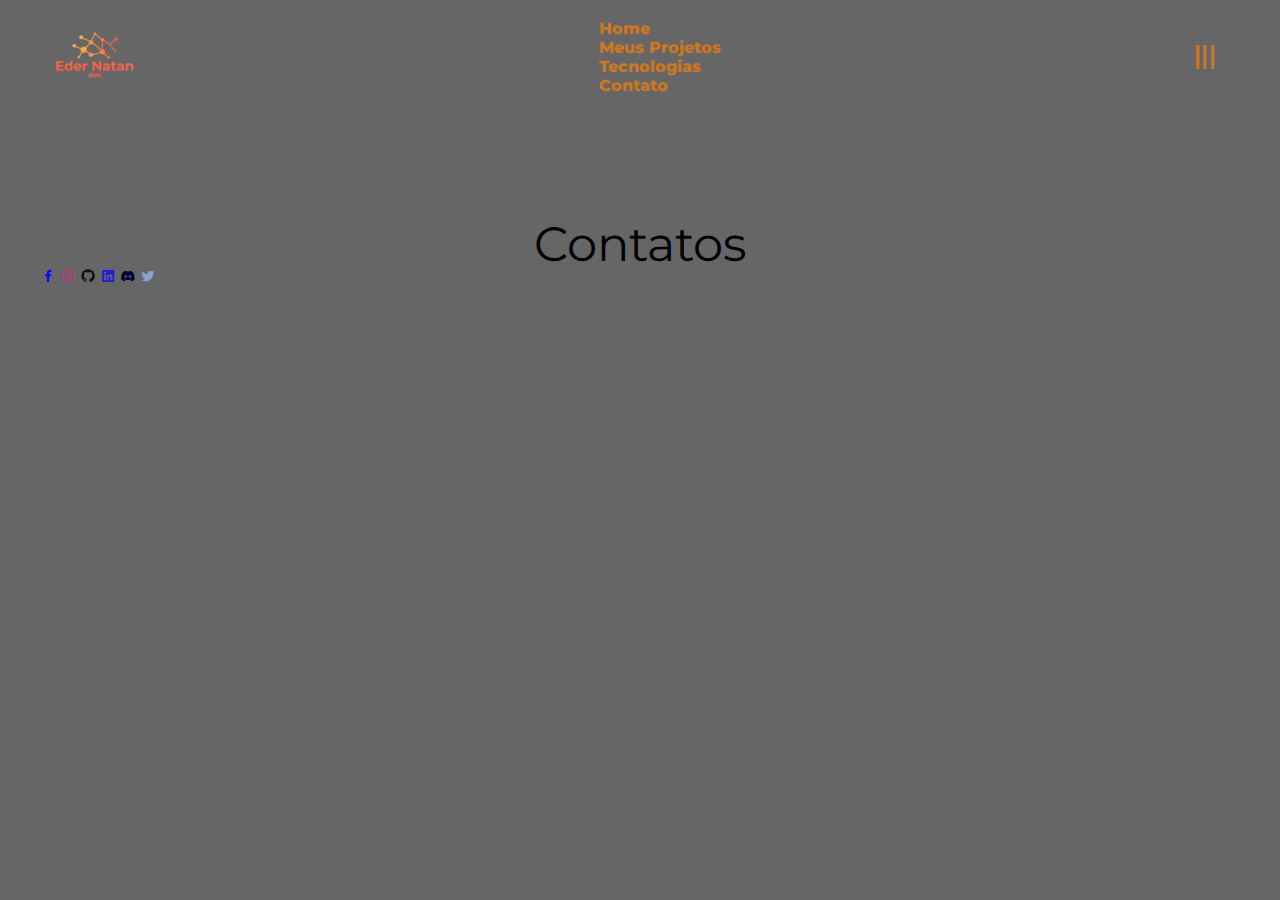
==== pageContato.html @ 6f07f163 "cc" ====
<!DOCTYPE html>
<html lang="en">
<head>
    <meta charset="UTF-8">
    <meta http-equiv="X-UA-Compatible" content="IE=edge">
    <meta name="viewport" content="width=device-width, initial-scale=1.0">
    <title>Ede Natan Dev</title>
    <link rel="short cut icon" href="img/bxl-visual-studio.svg" type="image/x-icon">
    <!--------ICON------>
    <link href='https://unpkg.com/boxicons@2.1.4/css/boxicons.min.css' rel='stylesheet'>

    <!--------ESTILO CSS------>
    <link rel="stylesheet" href="css/styles.css">

</head>
<body>
    <header class="l-header" id="header">
        <div class="navbar container flex">
            <div class="brand">
                <a href=""><img src="img/logo.png" width="90" height="90" alt="Eder Natan Dev"></a>
            </div>
            <div class="nav" id="nav">
                <ul class="nav__menu">
                    <li class="nav__item"><a href="index.html" class="nav__link active-link">Home</a></li>
                    <li class="nav__item"><a href="pageProjetos.html" class="nav__link active-link">Meus Projetos</a></li>
                    <li class="nav__item"><a href="pageTecnologias.html" class="nav__link active-link">Tecnologias</a></li>
                    <li class="nav__item"><a href="pageContato.html" class="nav__link active-link">Contato</a></li>
                </ul>
            </div>


            <div class="nav__toggle" id="nav-toggle">
                <i class='bx bx-menu bx-rotate-90 bx-spin' style='color:#cc7722'  ></i>
            </div>
        </div>
    </header>
    <section>

    </section>


    <!-----------------CONTEUDO DA PAGINA -------------->
    <main>

    <!---------------------IMAGEM E TEXT --------------->
        <!----<section class="hero__contato">
            <div class="container__contato">
                <div class="row__contato">
                    <h1> Outros meios de Contato </h1>
                </div>
            </div>
        </div>
        </section>
--->



        






<section class="contato section" id="services">
    <div class="contato__content">
        <div class="row">
            <div class="section__title">
                <h1>
                    Contatos 
                </h1>
            </div>
        </div>
        <div class="contatos__content__descripion grip container">
            <div class="box">
                <div class="inner">
                   <a href="#"><i class='bx bxl-facebook' style='color:#000aff' ></i></a>
                   <a href=""><i class='bx bxl-instagram' style='color:#c13584' ></i></a>
                   <a href="#"><i class='bx bxl-github' style='color:#100e0e'  ></i></a>
                   <a href="#"><i class='bx bxl-linkedin-square' style='color:#2020d2'  ></i></a>
                   <a href="#"><i class='bx bxl-discord-alt' style='color:#000035'  ></i></a>
                   <a href="#"><i class='bx bxl-twitter' style='color:#85a0d6'  ></i></a>
                </div>
            </div>
        </div>
    </div>
</section>

  




    </main>



    <script src="js/index.js"></script>
</body>
</html>
---- css/styles.css ----
@import url('https://fonts.googleapis.com/css2?family=Great+Vibes&family=Montserrat:wght@300;400;700;800&display=swap');

:root{
    --header-height: 6.25rem;

    --main-color:#666666 ;
    --color-laranja:#cc7722 ; 


    
/*------------Font and typoghapy---------*/
--font--cursive:'Great Vibes', cursive ;
--body-font:'Montserrat', sans-serif ;
--big-font-size: 3rem;
--h1-font-size: 2.25rem;
--h2-font-size: 1.5rem;
--h3-font-size: 1.25rem;
--normal-font-size: 1rem;
--small-font-size: 0.813rem;

/*--------------------- FONT WEIGHT-------------------------- */
--font-light:300;
--font-medium:400;
--font-semi-bold:700;
--font-bold:800;

/* ------------------MARGINS---------------------------------*/ 
    --mb-05: 0.5rem;
    --mb-1: 1rem;
    --mb-1-5: 1.5rem;
    --mb-2: 2rem;
    --mb-2-5: 2.5rem;
    --mb-3: 3rem;

/*---------------------- Z INDEXS ----------------------*/ 
--Z-fixed: 100;
--z-tooltip: 10;
--z_negative: -1;
}
/* base */
*, ::after,::before{
    margin: 0;
    padding: 0;
    box-sizing: border-box;
    text-decoration: none;

} 

body{
    background-color: #666666;
    font-size: var(--normal-font-size);
    font-family: var(--body-font);
    overflow-x: hidden;

}
ul{
    list-style: none;
}
a{
    text-decoration: none;
}
.container{
    max-width: 1200px;
    margin: 0 auto;
}
.row{
    display: flex;
    flex-wrap: wrap;
}
.section{
    padding: calc(var(--header-height) + 20px) 0;
}
.grid{
    display: grid;
    gap: 20px;
}
.flex{
    display: flex;
    align-items: center;
    justify-content: center;
}
.section__title{
    margin: 0 auto;
    text-align: center;
}
.section__title h1{
    font-family: var(--font-cursive);
    font-size: var(--big-font-size);
    font-weight: var(--font-medium);
    line-height: var(--big-font-size);
    color: var(--first-color);
}
.section__title span{
    font-weight: var(--font-light);
    font-size: var(--h2-font-size);
    line-height: var(--h2-font-size);
    color: var(--black-color);
}
/* BUTTON */
.btn{
    width: 240px;
    display: flex;
    align-items: center;
    justify-content: center;
    text-align: center;
    background-color: var(--first-color);
    color: var(--white-color);
    border: 1px solid var(--first-color);
    border-radius: 50px;
    font-size: var(--normal-font-size);
    font-weight: var(--font-semi-bold);
    text-transform: uppercase;
    line-height: var(--normal-font-size);
    padding: 10px 20px;
    outline: none;
    cursor: pointer;
    transition: all 400ms ease;
}
.btn:hover{
    background-color: transparent;
    color: var(--first-color);
}
.btn__outline{
    width: 280px;
    background-color: transparent;
    color: var(--first-color);
    padding: 5px 10px 5px 0;
    transition: all 400ms ease-in-out;
    position: relative;
}
.btn__outline::before{
    content: "";
    position: absolute;
    top: 0;
    left: 0;
    width: 18%;
    height: 100%;
    background-color: var(--first-color);
    border: 1px solid var(--first-color);
    border-radius: 50px;
    transition:  all 400ms ease-in-out;
}
.btn__outline i{
    margin-right: var(--mb-1-5);
    font-size: var(--h2-font-size);
    color: var(--white-color);
    z-index: var(--z-tooltip);
}
.btn__outline:hover::before{
    width: 100%;
    z-index: var(--z_negative);
}
.btn__outline:hover{
    color: var(--white-color);
    z-index: var(--z-tooltip);
}

/* NAV */
.l-header{
    width: 100%;
    height: var(--header-height);
    background-color: #666666;
   /*  position: fixed; */
  /*   top: 0; */
  /*   left: 0; 
     z-index: 999999; */
    transition: all 400ms ease;
}
.navbar{
    justify-content: space-between;
    padding: 10px;
}
.nav__toggle{
    font-size: var(--h1-font-size);
    padding: 5px 5px 0;
    border: 2px solid transparent;
    cursor: pointer;
    z-index: var(--Z-fixed);
}
.nav__toggle:hover{
    color: var(--first-color);
    border: 2px solid var(--first-color);
}




/* MEDIA QUERY NAVBAR*/
@media(max-width: 960px){
    .nav{ 
        position: absolute;
        top:0;
        right: 0;
        width: 0;
        height: 100vh;
        background-color: rgb(107, 107, 108);
        font-size: var(--h2-font-size);
        text-align: center;
        text-transform: capitalize;
        padding-top: var(--header-height);
        transition: all 400ms ease-in-out;
        text-align: center;
        text-transform: capitalize;
        padding-top: var(--header-height);
    }
    .flex{
        display: flex;
        align-items: center;
        justify-content: cneter;
    }
    .section__title{
        margin: 0 auto ;
        text-align: center;
    }

    .section__title h1{
        font-family: var(--font--cursive);
        font-size: var(--big-font-size);
        font-weight: var(--font-medium);
        line-height: var(--big-font-size);
        color:var(--color-laranja)

    }
    .section__title span{
        font-weight: var(--font-light);
    font-size: var(--h2-font-size);
    line-height: var(--h2-font-size);
    color: var(--black-color);
    }





    /* BUTTON */
    .btn{
        width: 240;
        display: flex;
        align-items: center;
        justify-content: center;
        text-align: center;
        background-color: #666666;
        color: #fff;
        border: 1px solid #666666;
        border-radius: 50px;
        -webkit-border-radius: 50px;
        -moz-border-radius: 50px;
        -ms-border-radius: 50px;
        -o-border-radius: 50px;
        font-size: var(--normal-font-size);
        font-weight: var(--font-semi-bold);
        
        line-height: var(--normal-font-size);
        padding: 10px 20px;
        outline: none;
        text-transform: uppercase;
        line-height: var(--normal-font-size);
        padding: 10px 20px;
        outline: none;
        cursor: pointer;
        transition: all 400ms ease;
        -webkit-transition: all 400ms ease;
        -moz-transition: all 400ms ease;
        -ms-transition: all 400ms ease;
        -o-transition: all 400ms ease;
}
.btn:hover{
    background-color:transparent;
    color: var(--color-laranja);
}


.btn__outline{
  width: 280px;
  background-color: #666666;
  color: #cc7722;
  padding: 5px 10px 5px 0 ;
  transition:all 400ms ease-in-out ;
  -webkit-transition:all 400ms ease-in-out ;
  -moz-transition:all 400ms ease-in-out ;
  -ms-transition:all 400ms ease-in-out ;
  -o-transition:all 400ms ease-in-out ;

  position: relative;
  

}
.btn__outline::before{
    content: "";
    position: absolute;
    top: 0;
    left: 0;
    width: 18%;
    height: 100%;
    background-color: #666666;
    border: #666666;
    border-radius: 50px;
    -webkit-border-radius: 50px;
    -moz-border-radius: 50px;
    -ms-border-radius: 50px;
    -o-border-radius: 50px;
    transition: all 400ms ease-in-out;
    -webkit-transition: all 400ms ease-in-out;
    -moz-transition: all 400ms ease-in-out;
    -ms-transition: all 400ms ease-in-out;
    -o-transition: all 400ms ease-in-out;



}
.btn__outline i{
    margin-right: var(--mb-1-5);
    font-size: var(--h2-font-size);
    color: #fff;
    z-index: var(--z-tooltip);
}
.btn__outline:hover::before{
    width: 100%;
    z-index: var(--z_negative);


}
.btn__outline:hover{
    color:#fff;
    z-index: var(--z-tooltip);


}
    
    
.section__title{
    margin: 0 auto;
    text-align: center;


}





/* NAV */ 
    .nav__item{
        padding: 15px 0;
    

    }
    .show-menu{
        width:50%;
    }
}
.nav__link{
    font-weight: var(--font-bold);
    color: var(--color-laranja);
    position: relative;
    transition: all 400ms ease;
    -webkit-transition: all 400ms ease;
    -moz-transition: all 400ms ease;
    -ms-transition: all 400ms ease;
    -o-transition: all 400ms ease;
}


.nav__link::before{
    content: "";
    position: absolute;
    width: 0;
    height: 2px;
    left:0 ;
    bottom: 0;
    background-color: var(--color-laranja);
    transition: all 400ms ease-in-out;
    -webkit-transition: all 400ms ease-in-out;
    -moz-transition: all 400ms ease-in-out;
    -ms-transition: all 400ms ease-in-out;
    -o-transition: all 400ms ease-in-out;
}



.nav__link:hover::before{
    width: 100%;
}
.nav__link:hover, 
.nav__link.active-link{
    color: var()
}

/* HERO */

.hero{
    width: 100%;
    height: 100vh;
    background-color: darkgrey;
    border-radius: 0 0 0 0;
    -webkit-border-radius: 0 0 0 0;
    -moz-border-radius: 0 0 0 0;
    -ms-border-radius: 0 0 0 0;
    -o-border-radius: 0 0 0 0;
    padding: 2rem;
}
.hero .hero__img{
     display: none;
     
     
     
}
.hero .hero__content{
    width: 100%;
    height: 100vh;
    display: flex;
    flex-direction: column;
    align-items: center;
    justify-content: center;
}
.hero .hero__content h1{
    font-family: var(--font--cursive);
    font-size: var(--big-font-size);
    line-height: calc(var(--big-font-size));
    letter-spacing: 0.1em ;
    color:#666666;
    margin-bottom: var(--mb-1-5);
}


.hero .hero__content p{
    font-weight: var(--font-medium);
    text-align:justify;
    line-height: calc(var(--normal-font-size)+10px );
    padding: 0 3rem ;
    letter-spacing: 0.2rem;
    color:darkgreen;
    margin-bottom: var(--mb-1-5);


/* About*/

}

.about{
    width: 100%;
    background-repeat:no-repeat ;
    background-color: bottom left;
    z-index: var(--z_negative);
}

.about.detail{
    width: 100%;
    padding: 2rem;
    
}

.about__detail__content{
    border: 2px solid var(--main-color);
    border-radius: 30px;
    border: 2px solid black;
    -webkit-border-radius: 30px;
    -moz-border-radius: 30px;
    -ms-border-radius: 30px;
    -o-border-radius: 30px;
    padding: 1rem;
    left: 0;
}

.about__img img{
    width: 25%;
    border-radius: 50%;
    -webkit-border-radius: 50%;
    -moz-border-radius: 50%;
    -ms-border-radius: 50%;
    -o-border-radius: 50%;
    filter: drop-shadow(15px 16px 16px );
    -webkit-filter: drop-shadow(15px 16px 16px );
}

.about__descripion{
    position: relative;
    padding:2rem ;
    color: black;
    

}

.about__descripion::before{
    content: "";
    position: absolute;
    width: 100%;
    height: 110%;
    top: -10%;
    left: 0;
    border-radius: 50px;
    background-color:darkgray;
    -webkit-border-radius: 50px;
    -moz-border-radius: 50px;
    -ms-border-radius: 50px;
    -o-border-radius: 50px;
    box-shadow: 4px 8px 18px rgb(0, 0, 0, 0.25);
    z-index: var(--z_negative);
}

.about__descripion p {
    font-weight: var(--font-medium);
    line-height: calc(var(--normal-font-size) +12px );
    color:dark ;

}




/*-------------------------ABA DE CONTATOS------------------------------ */ 

.contatos{
    width: 100%;

    background-image: url(../img/homem-usando-tecnologia-inteligente-de-maquete-psd-de-tablet-digital.jpg);
    
}
























.hero__contato{
    width: 100%;
    height: 100vh;
    background-color: darkgrey;
    border-radius: 0 0 0 0;
    -webkit-border-radius: 0 0 0 0;
    -moz-border-radius: 0 0 0 0;
    -ms-border-radius: 0 0 0 0;
    -o-border-radius: 0 0 0 0;
    padding: 2rem;
}

.hero__contato .hero__content__contato{
    width: 100%;
    height: 100vh;
    display: flex;
    flex-direction: column;
    align-items: center;
    justify-content: center;
}
.hero__contato .hero__content h1{
    font-family: var(--font--cursive);
    font-size: var(--big-font-size);
    line-height: calc(var(--big-font-size));
    letter-spacing: 0.1em ;
    color:#666666;
    margin-bottom: var(--mb-1-5);
}
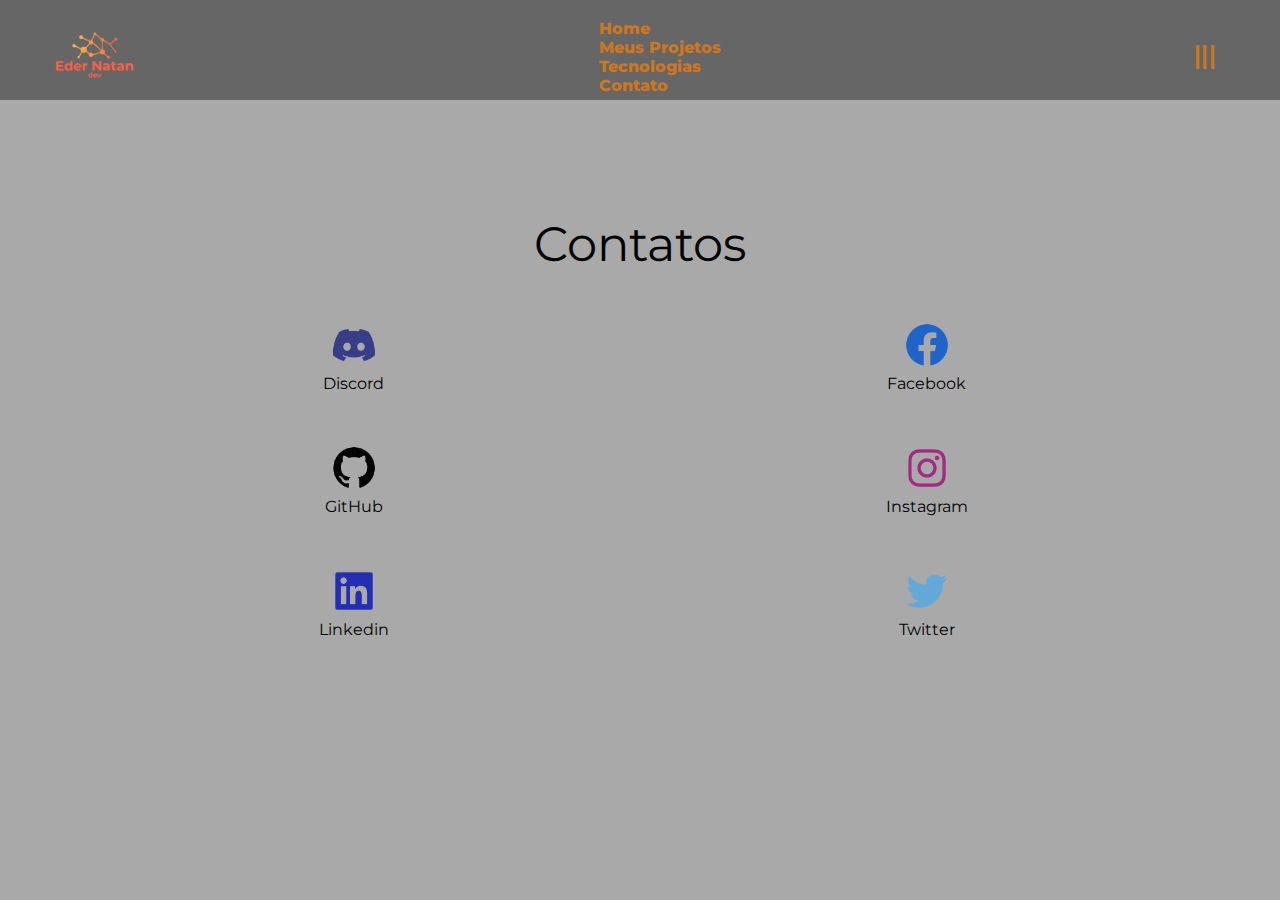
==== commit 53b8bf34: "contatos +- ok" ====
--- a/pageContato.html
+++ b/pageContato.html
@@ -62,8 +62,8 @@
 
 
 
-<section class="contato section" id="services">
-    <div class="contato__content">
+<section class="contatos section" id="contatos">
+    <div class="contatos__content">
         <div class="row">
             <div class="section__title">
                 <h1>
@@ -74,14 +74,80 @@
         <div class="contatos__content__descripion grip container">
             <div class="box">
                 <div class="inner">
-                   <a href="#"><i class='bx bxl-facebook' style='color:#000aff' ></i></a>
-                   <a href=""><i class='bx bxl-instagram' style='color:#c13584' ></i></a>
-                   <a href="#"><i class='bx bxl-github' style='color:#100e0e'  ></i></a>
-                   <a href="#"><i class='bx bxl-linkedin-square' style='color:#2020d2'  ></i></a>
-                   <a href="#"><i class='bx bxl-discord-alt' style='color:#000035'  ></i></a>
-                   <a href="#"><i class='bx bxl-twitter' style='color:#85a0d6'  ></i></a>
+                    <a href="">
+                        <img src="img/LogoContatos/discord-alt-logo-84.png" alt="">
+                    </a>
+                    <p>Discord</p>
+
                 </div>
             </div>
+
+
+
+            <div class="box">
+                <div class="inner">
+                    <a href="https://www.facebook.com/eder.natan.71">
+                        <img src="img/LogoContatos/facebook-circle-logo-84.png" alt="">
+                    </a>
+                    <p>Facebook</p>
+
+                </div>
+            </div>
+
+
+
+            <div class="box">
+                <div class="inner">
+                    <a href="https://github.com/edernatanzz?tab=repositories">
+                        <img src="img/LogoContatos/github-logo-84.png" alt="">
+                    </a>
+                    <p>GitHub</p>
+
+                </div>
+            </div>
+
+
+
+            <div class="box">
+                <div class="inner">
+                    <a href="https://www.instagram.com/edernattan/">
+                        <img src="img/LogoContatos/instagram-logo-84.png" alt="">
+                    </a>
+                    <p>Instagram</p>
+
+                </div>
+            </div>
+
+
+
+
+
+            <div class="box">
+                <div class="inner">
+                    <a href="https://www.linkedin.com/in/edernatandev/">
+                        <img src="img/LogoContatos/linkedin-square-logo-84.png" alt="">
+                    </a>
+                    <p>Linkedin</p>
+
+                </div>
+            </div>
+
+
+
+
+            <div class="box">
+                <div class="inner">
+                    <a href="">
+                        <img src="img/LogoContatos/twitter-logo-84.png" alt="">
+                        
+                    </a>
+                    <p>Twitter</p>
+
+                </div>
+            </div>
+
+
+
         </div>
     </div>
 </section>
--- a/css/styles.css
+++ b/css/styles.css
@@ -47,7 +47,7 @@
 } 
 
 body{
-    background-color: #666666;
+    background-color: darkgray;
     font-size: var(--normal-font-size);
     font-family: var(--body-font);
     overflow-x: hidden;
@@ -513,16 +513,83 @@
 .contatos{
     width: 100%;
 
-    background-image: url(../img/homem-usando-tecnologia-inteligente-de-maquete-psd-de-tablet-digital.jpg);
-    
-}
-
-
-
-
-
-
-
+    background-image: url();
+
+    background-repeat: no-repeat;
+    background-position:top left;
+    z-index: var(--z_negative);
+
+
+
+}
+.contatos__content__descripion{
+width: 100%;
+padding: 2rem;
+text-align: center;
+display: grid;
+grid-template-columns: repeat(2, 1fr);
+gap: 10px;
+
+
+
+}
+.contatos__content__descripion .box{
+    padding: 20px;
+
+}
+
+.contatos__content__descripion .box .inner img{
+    margin-bottom: mb1;
+    width: 50px;
+
+}
+
+.contatos__content__descripion .box inner{
+    font-size: var(--h3-font-size);
+    font-weight: var(--font-semi-bold);
+    text-transform: capitalize;
+    padding: 10px;
+    position: relative;
+
+}
+.contatos__content__descripion.box .inner::before,
+.contatos__content__descripion.box .inner::after{
+    content: "";
+    width: 0;
+    height: 0;
+    position: absolute;
+    transition: all 0.8s ease;
+    -webkit-transition: all 0.8s ease;
+    -moz-transition: all 0.8s ease;
+    -ms-transition: all 0.8s ease;
+    -o-transition: all 0.8s ease;
+}
+.contatos__content__descripion.box .inner::before{
+
+    bottom: 0;
+    left: 0;
+    border-bottom: 3px solid transparent;
+    border-left: 3px solid transparent;
+}
+.contatos__content__descripion.box .inner::after{
+    top: 0;
+    right: 0;
+    border-top: 3px solid transparent;
+    border-right: 3px solid transparent;
+
+
+
+}
+.contatos__content__descripion.box:hover .inner::before,
+.contatos__content__descripion.box:hover .inner::after{
+    border-color: black;
+    width: 100%;
+    height: 100%;
+
+
+
+
+}
 
 
 
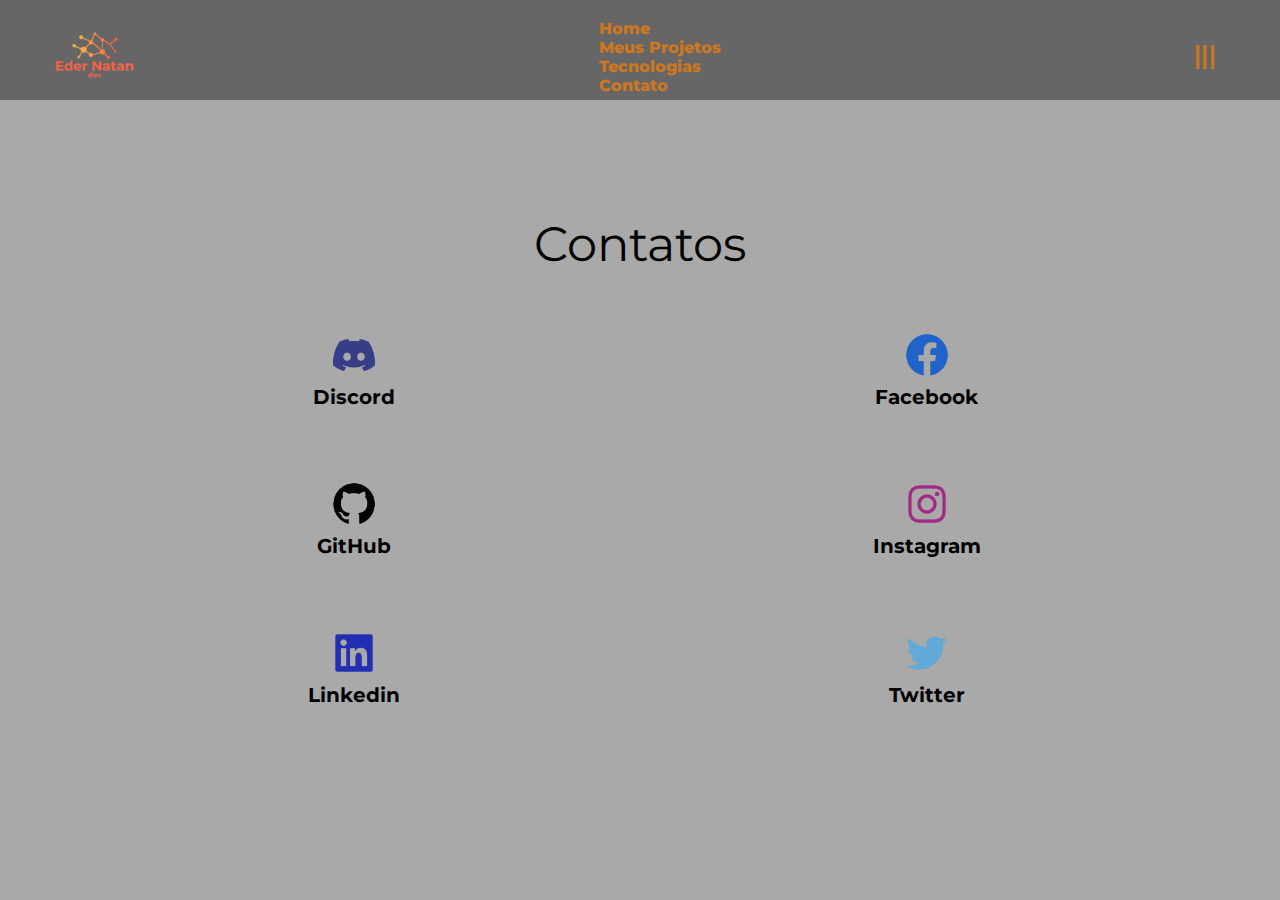
==== commit c52d21ef: "alsdk" ====
--- a/pageContato.html
+++ b/pageContato.html
@@ -71,6 +71,8 @@
                 </h1>
             </div>
         </div>
+        
+        
         <div class="contatos__content__descripion grip container">
             <div class="box">
                 <div class="inner">
--- a/css/styles.css
+++ b/css/styles.css
@@ -539,15 +539,16 @@
 }
 
 .contatos__content__descripion .box .inner img{
-    margin-bottom: mb1;
+    margin-bottom: var(--color-laranja);
     width: 50px;
 
 }
 
-.contatos__content__descripion .box inner{
+.contatos__content__descripion .box .inner{
     font-size: var(--h3-font-size);
     font-weight: var(--font-semi-bold);
     text-transform: capitalize;
+    color: black;
     padding: 10px;
     position: relative;
 
@@ -582,7 +583,7 @@
 }
 .contatos__content__descripion.box:hover .inner::before,
 .contatos__content__descripion.box:hover .inner::after{
-    border-color: black;
+    border-color: var(--color-laranja);
     width: 100%;
     height: 100%;
 
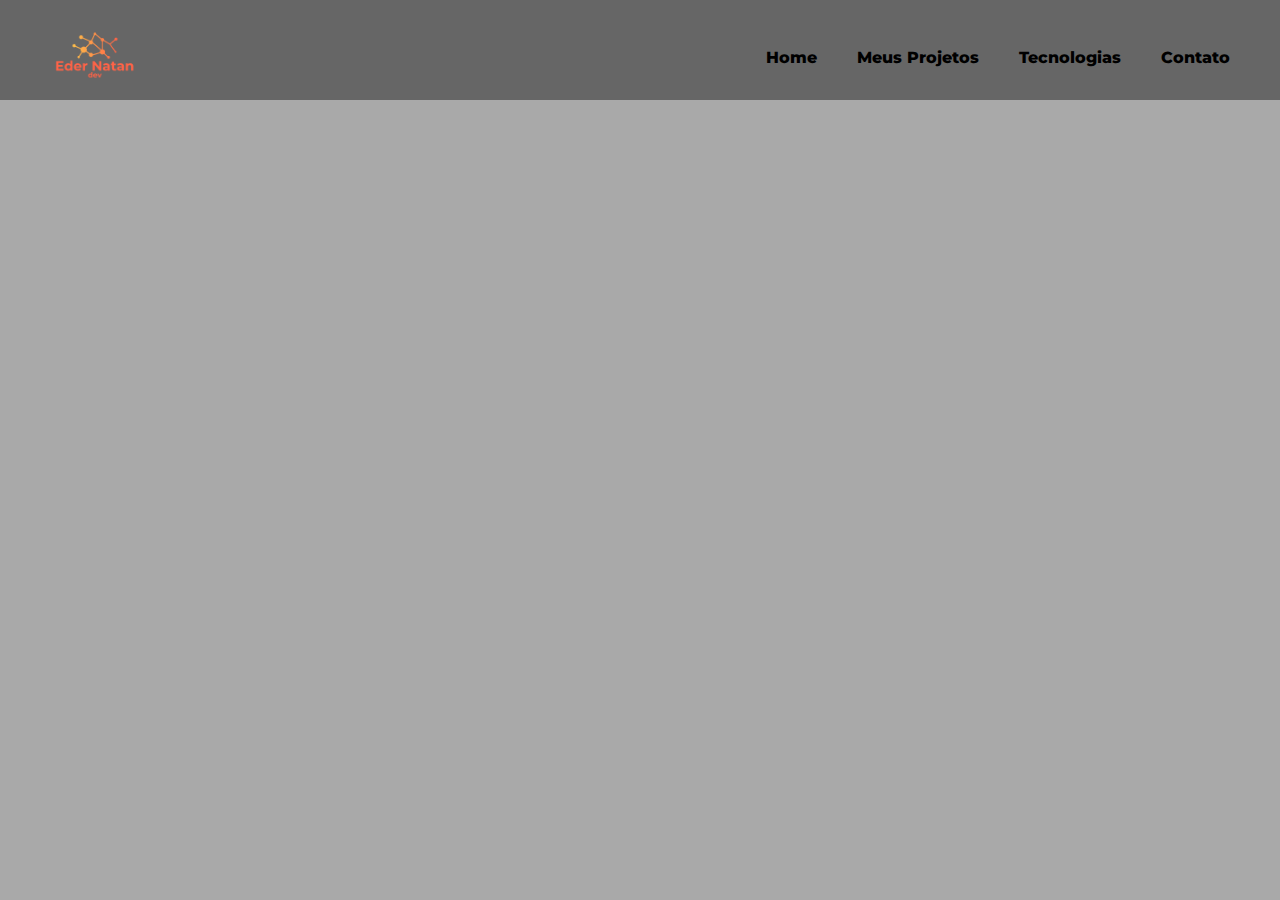
==== commit 063a4694: "media query" ====
--- a/pageContato.html
+++ b/pageContato.html
@@ -61,99 +61,6 @@
 
 
 
-
-<section class="contatos section" id="contatos">
-    <div class="contatos__content">
-        <div class="row">
-            <div class="section__title">
-                <h1>
-                    Contatos 
-                </h1>
-            </div>
-        </div>
-        
-        
-        <div class="contatos__content__descripion grip container">
-            <div class="box">
-                <div class="inner">
-                    <a href="">
-                        <img src="img/LogoContatos/discord-alt-logo-84.png" alt="">
-                    </a>
-                    <p>Discord</p>
-
-                </div>
-            </div>
-
-
-
-            <div class="box">
-                <div class="inner">
-                    <a href="https://www.facebook.com/eder.natan.71">
-                        <img src="img/LogoContatos/facebook-circle-logo-84.png" alt="">
-                    </a>
-                    <p>Facebook</p>
-
-                </div>
-            </div>
-
-
-
-            <div class="box">
-                <div class="inner">
-                    <a href="https://github.com/edernatanzz?tab=repositories">
-                        <img src="img/LogoContatos/github-logo-84.png" alt="">
-                    </a>
-                    <p>GitHub</p>
-
-                </div>
-            </div>
-
-
-
-            <div class="box">
-                <div class="inner">
-                    <a href="https://www.instagram.com/edernattan/">
-                        <img src="img/LogoContatos/instagram-logo-84.png" alt="">
-                    </a>
-                    <p>Instagram</p>
-
-                </div>
-            </div>
-
-
-
-
-
-            <div class="box">
-                <div class="inner">
-                    <a href="https://www.linkedin.com/in/edernatandev/">
-                        <img src="img/LogoContatos/linkedin-square-logo-84.png" alt="">
-                    </a>
-                    <p>Linkedin</p>
-
-                </div>
-            </div>
-
-
-
-
-            <div class="box">
-                <div class="inner">
-                    <a href="">
-                        <img src="img/LogoContatos/twitter-logo-84.png" alt="">
-                        
-                    </a>
-                    <p>Twitter</p>
-
-                </div>
-            </div>
-
-
-
-        </div>
-    </div>
-</section>
-
   
 
 
--- a/css/styles.css
+++ b/css/styles.css
@@ -160,11 +160,15 @@
     width: 100%;
     height: var(--header-height);
     background-color: #666666;
-   /*  position: fixed; */
-  /*   top: 0; */
-  /*   left: 0; 
-     z-index: 999999; */
+    position: fixed;
+    top: 0;
+    left: 0;
+    z-index: 999999;
     transition: all 400ms ease;
+    -webkit-transition: all 400ms ease;
+    -moz-transition: all 400ms ease;
+    -ms-transition: all 400ms ease;
+    -o-transition: all 400ms ease;
 }
 .navbar{
     justify-content: space-between;
@@ -186,6 +190,7 @@
 
 
 /* MEDIA QUERY NAVBAR*/
+
 @media(max-width: 960px){
     .nav{ 
         position: absolute;
@@ -206,7 +211,7 @@
     .flex{
         display: flex;
         align-items: center;
-        justify-content: cneter;
+        justify-content: space-between;
     }
     .section__title{
         margin: 0 auto ;
@@ -234,99 +239,68 @@
 
     /* BUTTON */
     .btn{
-        width: 240;
+        width: 240px;
         display: flex;
         align-items: center;
         justify-content: center;
         text-align: center;
-        background-color: #666666;
-        color: #fff;
-        border: 1px solid #666666;
+        background-color: var(--first-color);
+        color: var(--white-color);
+        border: 1px solid var(--first-color);
         border-radius: 50px;
-        -webkit-border-radius: 50px;
-        -moz-border-radius: 50px;
-        -ms-border-radius: 50px;
-        -o-border-radius: 50px;
         font-size: var(--normal-font-size);
         font-weight: var(--font-semi-bold);
-        
-        line-height: var(--normal-font-size);
-        padding: 10px 20px;
-        outline: none;
         text-transform: uppercase;
         line-height: var(--normal-font-size);
         padding: 10px 20px;
         outline: none;
         cursor: pointer;
         transition: all 400ms ease;
-        -webkit-transition: all 400ms ease;
-        -moz-transition: all 400ms ease;
-        -ms-transition: all 400ms ease;
-        -o-transition: all 400ms ease;
-}
-.btn:hover{
-    background-color:transparent;
-    color: var(--color-laranja);
-}
-
-
-.btn__outline{
-  width: 280px;
-  background-color: #666666;
-  color: #cc7722;
-  padding: 5px 10px 5px 0 ;
-  transition:all 400ms ease-in-out ;
-  -webkit-transition:all 400ms ease-in-out ;
-  -moz-transition:all 400ms ease-in-out ;
-  -ms-transition:all 400ms ease-in-out ;
-  -o-transition:all 400ms ease-in-out ;
-
-  position: relative;
-  
-
-}
-.btn__outline::before{
-    content: "";
-    position: absolute;
-    top: 0;
-    left: 0;
-    width: 18%;
-    height: 100%;
-    background-color: #666666;
-    border: #666666;
-    border-radius: 50px;
-    -webkit-border-radius: 50px;
-    -moz-border-radius: 50px;
-    -ms-border-radius: 50px;
-    -o-border-radius: 50px;
-    transition: all 400ms ease-in-out;
-    -webkit-transition: all 400ms ease-in-out;
-    -moz-transition: all 400ms ease-in-out;
-    -ms-transition: all 400ms ease-in-out;
-    -o-transition: all 400ms ease-in-out;
-
-
-
-}
-.btn__outline i{
-    margin-right: var(--mb-1-5);
-    font-size: var(--h2-font-size);
-    color: #fff;
-    z-index: var(--z-tooltip);
-}
-.btn__outline:hover::before{
-    width: 100%;
-    z-index: var(--z_negative);
-
-
-}
-.btn__outline:hover{
-    color:#fff;
-    z-index: var(--z-tooltip);
-
-
-}
-    
+    }
+    .btn:hover{
+        background-color: transparent;
+        color: var(--color-laranja);
+    }
+    .btn__outline{
+        width: 280px;
+        background-color: transparent;
+        color: var(--first-color);
+        padding: 5px 10px 5px 0;
+        transition: all 400ms ease-in-out;
+        position: relative;
+    }
+    .btn__outline::before{
+        content: "";
+        position: absolute;
+        top: 0;
+        left: 0;
+        width: 18%;
+        height: 100%;
+        background-color: var(--main-color);
+        border: 1px solid var(--color-laranja);
+        border-radius: 50px;
+        transition:  all 400ms ease-in-out;
+    }
+    .btn__outline i{
+        margin-right: var(--mb-1-5);
+        font-size: var(--h2-font-size);
+        color: var(--color-laranja);
+        z-index: var(--z-tooltip);
+    }
+    .btn__outline:hover::before{
+        width: 100%;
+        z-index: var(--z_negative);
+    }
+    .btn__outline:hover{
+        color: var(--white-color);
+        z-index: var(--z-tooltip);
+    }
+
+
+
+
+
+
     
 .section__title{
     margin: 0 auto;
@@ -389,6 +363,7 @@
 /* HERO */
 
 .hero{
+    align-items: center;
     width: 100%;
     height: 100vh;
     background-color: darkgrey;
@@ -592,6 +567,62 @@
 
 }
 
+/* PROJETOS */
+.projetos{
+
+    width: 100%;
+    height: 100%;
+    position: relative;
+
+}
+.projetos::before{
+
+    content: "";
+    width: 100%;
+    height: 80%;
+    position: absolute;
+   background-color:#fff ;
+    position: absolute;
+    top: 20px;
+    left: 0;
+    z-index: var(--z_negative);
+
+
+
+}
+.projetos__list__img{
+    width: 100%;
+    justify-content: center;
+    margin: var(--mb-2-5)auto ;
+    position: relative;
+
+
+
+}
+.projetos__img img{
+    margin: var(--mb-05);
+    background-color: #000000;
+    cursor: pointer;
+    filter: drop-shadow(16px 16px 16px rgba(0,0,0,0.2));
+    -webkit-filter: drop-shadow(16px 16px 16px rgba(0,0,0,0.2));
+}
+.projetos__img img:hover{
+    transform: scale(1.1 );
+    -webkit-transform: scale(1.2);
+    -moz-transform: scale(1.1 );
+    -ms-transform: scale(1.1 );
+    -o-transform: scale(1.1 );
+}
+.projetos__content button{
+    margin: 0 auto;
+
+
+}
+
+
+
+
+
 
 
 
@@ -637,3 +668,214 @@
     margin-bottom: var(--mb-1-5);
 }
 
+
+/*|TECNOLOGIAS */ 
+.tecnologias{
+    background-color: var(--main-color);
+    border-radius: 300px 0;
+    -webkit-border-radius: 300px 0;
+    -moz-border-radius: 300px 0;
+    -ms-border-radius: 300px 0;
+    -o-border-radius: 300px 0;
+}
+.tecnologias__content{
+
+    padding: 2rem;
+
+}
+.tecnologias__card{
+    width: 420px;
+    margin-top: var(--mb-3);
+    grid-template-columns: 1fr;
+
+
+}
+.tecnologias__item{
+    flex-direction: column;
+    margin-bottom: var(--mb-1);
+    position: relative;
+
+}
+.tecnologias__item::after{
+    content: "";
+    padding: 0;
+    width: 100%;
+    height: 100%;
+    position: absolute;
+    bottom: 0;
+    left: 0 ;
+    background-color: var(--main-colorecond-color);
+    border-radius: 30px;
+    
+
+}
+.tecnologias__img img{
+    width: 200px;
+    height: 180px;
+    object-fit: cover;
+    border-radius: 50%;
+    -webkit-border-radius: 50%;
+    -moz-border-radius: 50%;
+    -ms-border-radius: 50%;
+    -o-border-radius: 50%;
+    top: 15px;
+    left: 15px ;
+    transition: all 0.8s ease ;
+    z-index: var(--Z-fixed);
+    -webkit-transition: all 0.8s ease ;
+    -moz-transition: all 0.8s ease ;
+    -ms-transition: all 0.8s ease ;
+    -o-transition: all 0.8s ease ;
+}
+.tecnologias__item:hover .tecnologias__img img{
+   /* transform: translateX(100px) rotate(360deg;
+    -webkit-transform: translateX(100px);
+    -moz-transform: translateX(100px);
+    -ms-transform: translateX(100px);
+    -o-transform: translateX(100px);
+      
+    */
+}
+.tecnologias__box{
+
+    position: relative;
+    position: 30px;
+    z-index: var(--z-tooltip);
+    
+}
+.tecnologias__name{
+    margin-bottom: var(--mb-1);
+    text-align: center;
+    
+}
+.tecnologias__name h2{
+ font-weight: var(--font-medium);
+ font-size: var(--h2-font-size);
+ line-height: var(--h2-font-size);
+ margin-bottom: var(--mb-1-5);
+
+
+
+
+}
+.tecnologias__name .img__icon{
+    color: #666666;
+    font-size: var(--h2-font-size);
+
+}
+.tecnologias__descripition p{
+    line-height: var(--h2-font-size);
+    margin-top: var(--mb-2);
+
+}
+
+/* footer */ 
+.footer__list{
+    grid-template-columns: repeat(1, 1fr);
+    justify-content: space-around;
+    align-items: center;
+    border-bottom: 1px solid #fff;
+}
+.footer__data-social .social__icon{
+    color: var(--first-color);
+    font-size: var(--h2-font-size);
+    
+}
+.footer .copy{
+    text-align: center;
+    padding: 1rem 0;
+}
+.footer .copy p{
+    font-weight: var(--font-bold);
+    line-height: var(--h3-font-size);
+}
+.footer .copy span{
+    font-size: var(--small-font-size);
+    line-height: var(--small-font-size);
+}
+/* Media QUERY*/
+@media (min-width: 660px){
+    .services__content__descripion{
+        grid-template-columns: repeat(3, 1fr);
+    }
+}
+/* MEDIA QUERY */
+@media (min-width: 860px){
+    .about__detail__content{
+        display: grid;
+        grid-template-columns: repeat(2, 1fr);
+        align-items: center;
+        z-index: var(--z-tooltip);
+    }
+    .about__descripion::before{
+        height: 120%;
+        top: -10%;
+    }
+    .services__content__descripion{
+        grid-template-columns: repeat(4, 1fr);
+    }
+    .gallery::before{
+        height: 50%;
+        top: 25%;
+    }
+    .testimonials__card{
+        width: 820px;
+        grid-template-columns: repeat(2, 1fr);
+    }
+    .testimonials__item:hover .testimonials__img img{
+        transform: translateX(300px) rotate(360deg);
+    }
+}
+@media (min-width: 960px){
+    .nav__menu{
+        display: flex;
+        align-items: center;
+        padding: 0;
+    }
+    .nav__item:not(:last-child){
+        margin-right: var(--mb-2-5);
+    }
+    .nav__link{
+        font-size: var(--normal-font-size);
+        font-weight: var(--font-bold);
+        text-transform: capitalize;
+        color: var(--black-color);
+        transition: all 400ms ease;
+        position: relative;
+    }
+    .nav__toggle{
+        display: none;
+    }
+    .hero .hero__img{
+        display: block;
+    }
+    .hero .hero__img, .hero .hero__content{
+        width: 50%;
+        height: 100vh;
+    }
+    .hero .hero__img img{
+        max-width: 100%;
+        height: 100%;
+    }
+    .hero .hero__content,
+    .hero .hero__content p{
+        align-items: flex-start;
+        text-align: left;
+        padding: 0;
+    }
+    .hero .hero__content h1{
+        font-size: 2rem;
+    }
+    .footer__list{
+        grid-template-columns: repeat(1, 1fr);
+    }
+}
+@media (min-width: 1100px){
+    .about__descripion::before{
+        height: 100%;
+        margin-top: 0;
+        top: 0;
+        display: flex;
+        align-items: center;
+    }
+}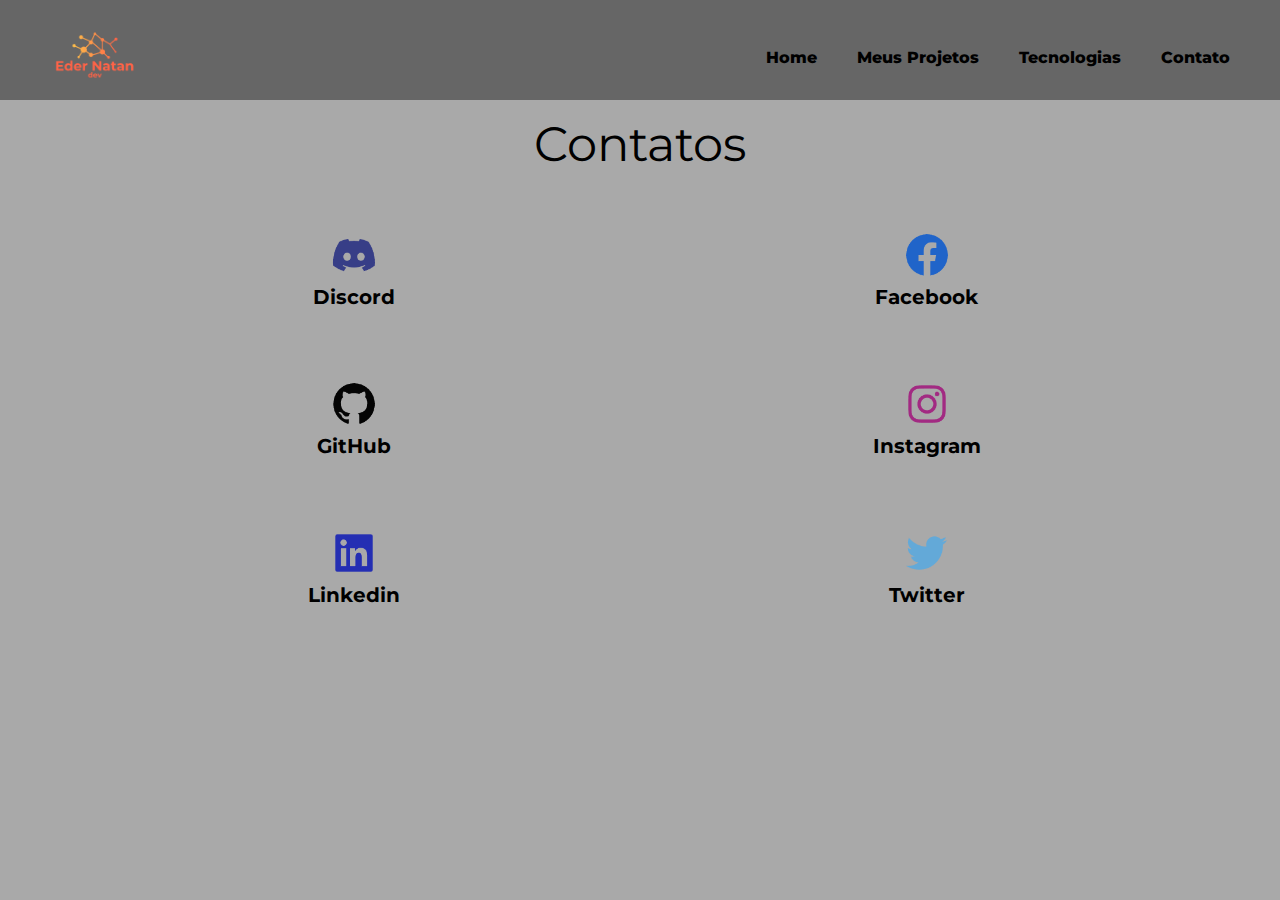
==== commit b68f05fe: "test12" ====
--- a/pageContato.html
+++ b/pageContato.html
@@ -61,6 +61,99 @@
 
 
 
+
+<section class="contatos section" id="contatos">
+    <div class="contatos__content">
+        <div class="row">
+            <div class="section__title">
+                <h1>
+                    Contatos 
+                </h1>
+            </div>
+        </div>
+        
+        
+        <div class="contatos__content__descripion grip container">
+            <div class="box">
+                <div class="inner">
+                    <a href="">
+                        <img src="img/LogoContatos/discord-alt-logo-84.png" alt="">
+                    </a>
+                    <p>Discord</p>
+
+                </div>
+            </div>
+
+
+
+            <div class="box">
+                <div class="inner">
+                    <a href="https://www.facebook.com/eder.natan.71">
+                        <img src="img/LogoContatos/facebook-circle-logo-84.png" alt="">
+                    </a>
+                    <p>Facebook</p>
+
+                </div>
+            </div>
+
+
+
+            <div class="box">
+                <div class="inner">
+                    <a href="https://github.com/edernatanzz?tab=repositories">
+                        <img src="img/LogoContatos/github-logo-84.png" alt="">
+                    </a>
+                    <p>GitHub</p>
+
+                </div>
+            </div>
+
+
+
+            <div class="box">
+                <div class="inner">
+                    <a href="https://www.instagram.com/edernattan/">
+                        <img src="img/LogoContatos/instagram-logo-84.png" alt="">
+                    </a>
+                    <p>Instagram</p>
+
+                </div>
+            </div>
+
+
+
+
+
+            <div class="box">
+                <div class="inner">
+                    <a href="https://www.linkedin.com/in/edernatandev/">
+                        <img src="img/LogoContatos/linkedin-square-logo-84.png" alt="">
+                    </a>
+                    <p>Linkedin</p>
+
+                </div>
+            </div>
+
+
+
+
+            <div class="box">
+                <div class="inner">
+                    <a href="">
+                        <img src="img/LogoContatos/twitter-logo-84.png" alt="">
+                        
+                    </a>
+                    <p>Twitter</p>
+
+                </div>
+            </div>
+
+
+
+        </div>
+    </div>
+</section>
+
   
 
 
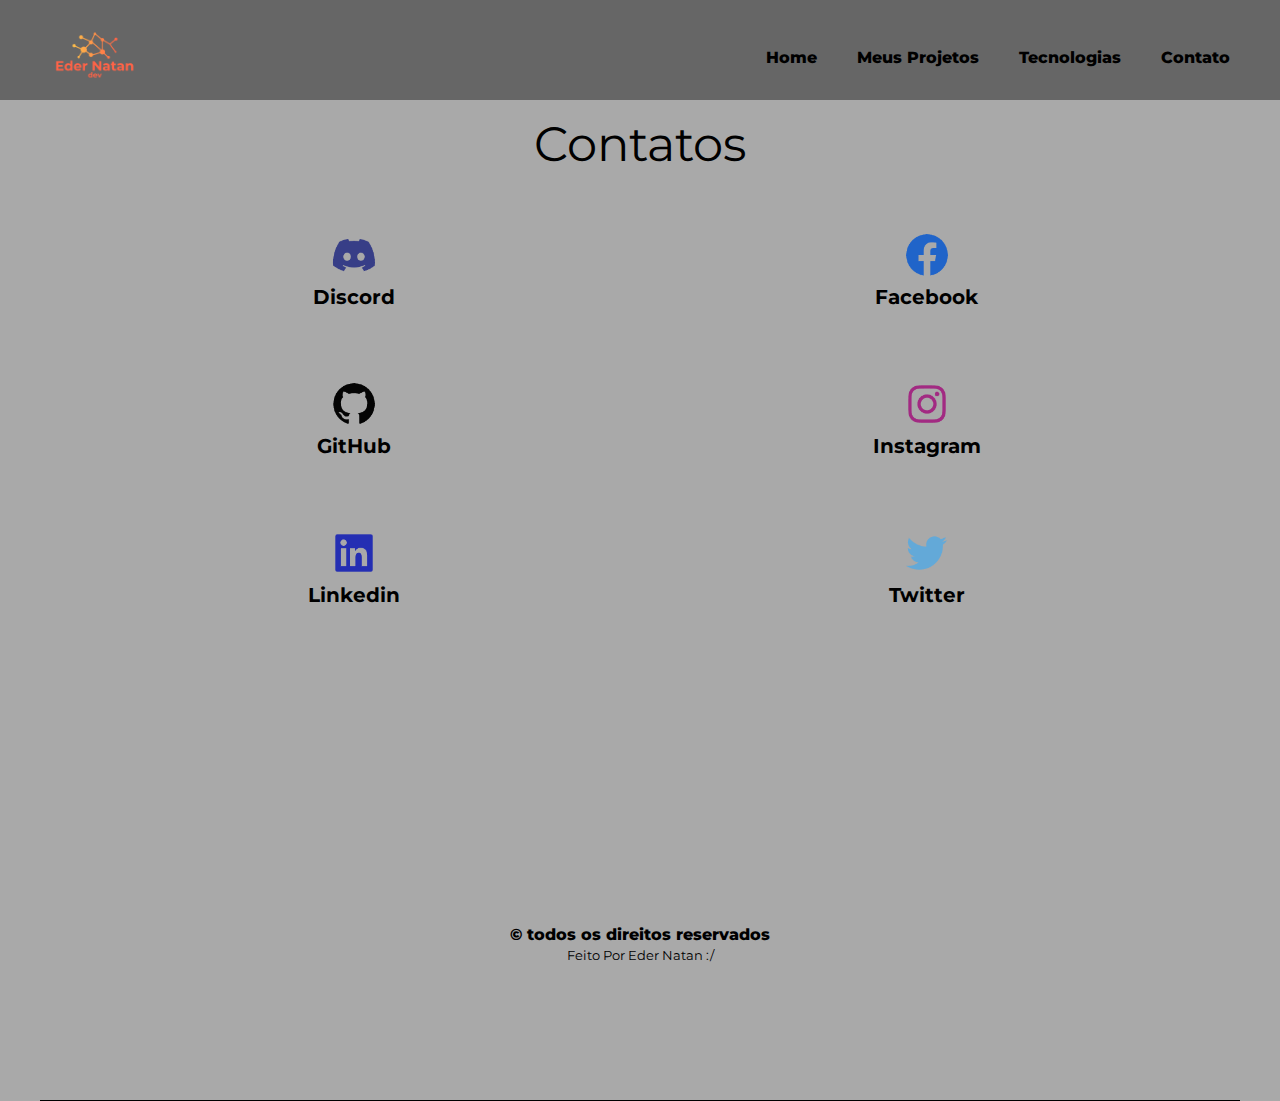
==== commit f4cd4a39: "footer" ====
--- a/pageContato.html
+++ b/pageContato.html
@@ -157,7 +157,18 @@
   
 
 
-
+<footer class="footer" id="contact">
+    <div class="footer__list section container grid">
+        <div class="footer__data">
+       
+        <div class="copy">
+            <p>&copy todos os direitos reservados </p>
+            <span>Feito Por Eder Natan :/ </span>
+        </div>
+       
+        </div>
+    </div>
+</footer>
 
     </main>
 
--- a/css/styles.css
+++ b/css/styles.css
@@ -375,6 +375,7 @@
     padding: 2rem;
 }
 .hero .hero__img{
+    
      display: none;
      
      
@@ -774,7 +775,7 @@
     grid-template-columns: repeat(1, 1fr);
     justify-content: space-around;
     align-items: center;
-    border-bottom: 1px solid #fff;
+    border-bottom: 1px solid #000000;
 }
 .footer__data-social .social__icon{
     color: var(--first-color);
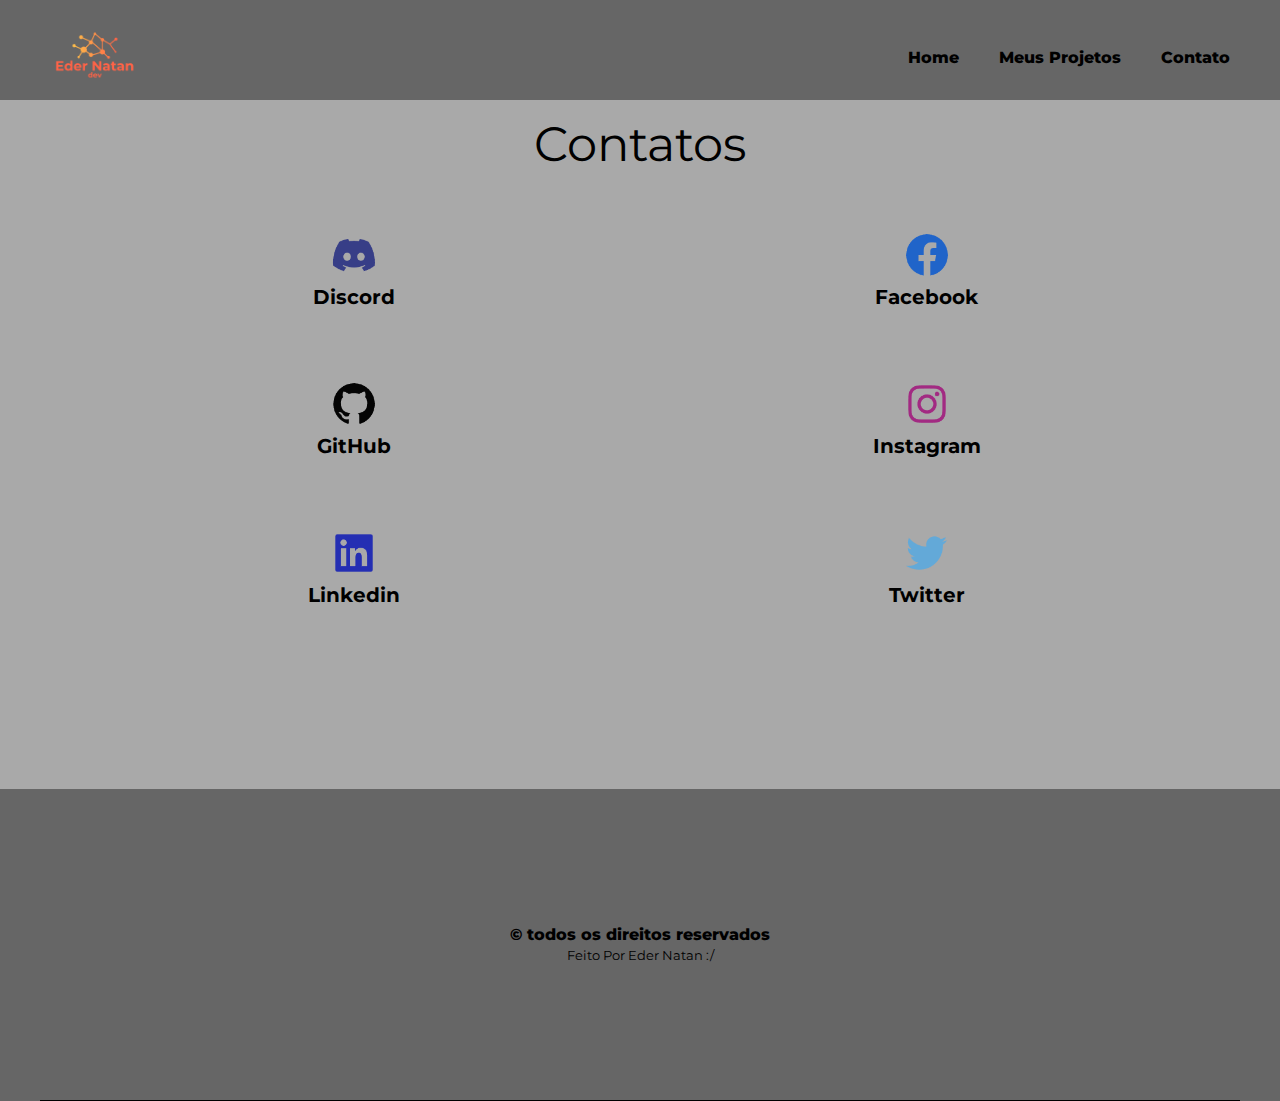
==== commit 14f63be9: "concluíd" ====
--- a/pageContato.html
+++ b/pageContato.html
@@ -23,7 +23,10 @@
                 <ul class="nav__menu">
                     <li class="nav__item"><a href="index.html" class="nav__link active-link">Home</a></li>
                     <li class="nav__item"><a href="pageProjetos.html" class="nav__link active-link">Meus Projetos</a></li>
-                    <li class="nav__item"><a href="pageTecnologias.html" class="nav__link active-link">Tecnologias</a></li>
+                  <!--
+
+                    <li class="nav__item"><a href="pageTecnologia.html" class="nav__link active-link">Tecnologias</a></li>
+                  -->  
                     <li class="nav__item"><a href="pageContato.html" class="nav__link active-link">Contato</a></li>
                 </ul>
             </div>
--- a/css/styles.css
+++ b/css/styles.css
@@ -582,7 +582,7 @@
     width: 100%;
     height: 80%;
     position: absolute;
-   background-color:#fff ;
+   background-color:darkgray ;
     position: absolute;
     top: 20px;
     left: 0;
@@ -602,7 +602,7 @@
 }
 .projetos__img img{
     margin: var(--mb-05);
-    background-color: #000000;
+    background-color:#cc7722;
     cursor: pointer;
     filter: drop-shadow(16px 16px 16px rgba(0,0,0,0.2));
     -webkit-filter: drop-shadow(16px 16px 16px rgba(0,0,0,0.2));
@@ -771,11 +771,17 @@
 }
 
 /* footer */ 
+.footer{
+    background-color: #666666;
+    height: 20%;
+}
 .footer__list{
+  
     grid-template-columns: repeat(1, 1fr);
     justify-content: space-around;
     align-items: center;
     border-bottom: 1px solid #000000;
+    width: 100%;
 }
 .footer__data-social .social__icon{
     color: var(--first-color);
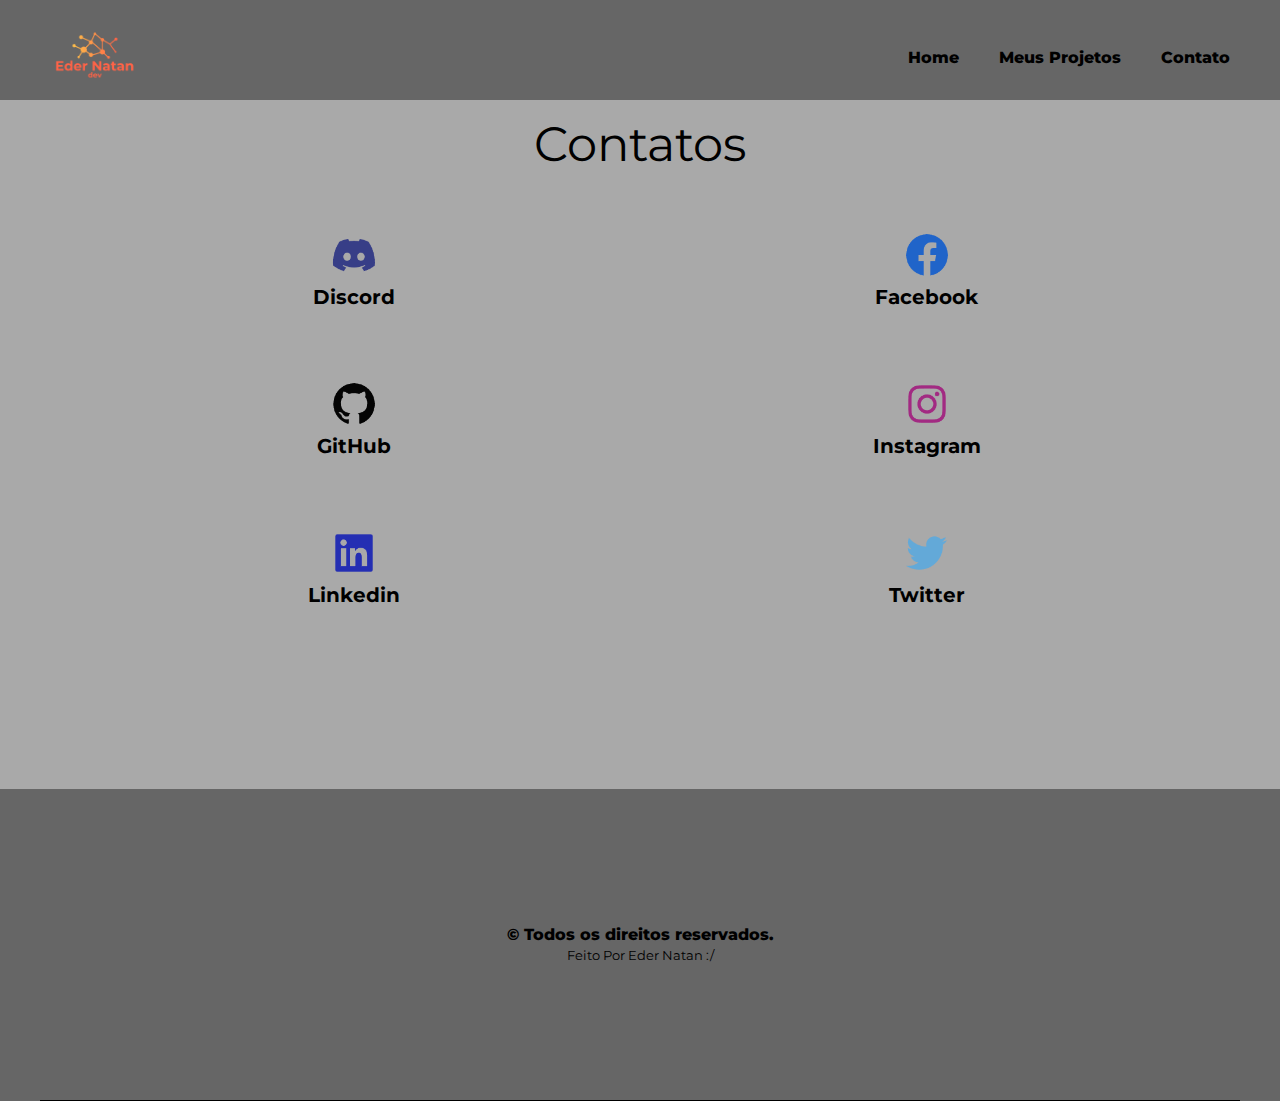
==== commit 4223f71f: "ajustes finais" ====
--- a/pageContato.html
+++ b/pageContato.html
@@ -165,7 +165,7 @@
         <div class="footer__data">
        
         <div class="copy">
-            <p>&copy todos os direitos reservados </p>
+            <p>&copy Todos os direitos reservados. </p>
             <span>Feito Por Eder Natan :/ </span>
         </div>
        
--- a/css/styles.css
+++ b/css/styles.css
@@ -13,7 +13,7 @@
 --body-font:'Montserrat', sans-serif ;
 --big-font-size: 3rem;
 --h1-font-size: 2.25rem;
---h2-font-size: 1.5rem;
+--h2-font-size: 1.25rem;
 --h3-font-size: 1.25rem;
 --normal-font-size: 1rem;
 --small-font-size: 0.813rem;
@@ -59,6 +59,15 @@
 a{
     text-decoration: none;
 }
+h2{
+    font-family: var(--font--cursive);
+    font-size: var(--big-font-size);
+    font-weight: var(--font-medium);
+    line-height: var(--big-font-size);
+    color:  #666666;
+
+
+}
 .container{
     max-width: 1200px;
     margin: 0 auto;
@@ -89,6 +98,7 @@
     font-weight: var(--font-medium);
     line-height: var(--big-font-size);
     color: var(--first-color);
+
 }
 .section__title span{
     font-weight: var(--font-light);
@@ -118,7 +128,7 @@
 }
 .btn:hover{
     background-color: transparent;
-    color: var(--first-color);
+    color: var(--color-laranja);
 }
 .btn__outline{
     width: 280px;
@@ -214,7 +224,7 @@
         justify-content: space-between;
     }
     .section__title{
-        margin: 0 auto ;
+        margin: 10rem ;
         text-align: center;
     }
 
@@ -264,7 +274,7 @@
     .btn__outline{
         width: 280px;
         background-color: transparent;
-        color: var(--first-color);
+        color: var(--black-color);
         padding: 5px 10px 5px 0;
         transition: all 400ms ease-in-out;
         position: relative;
@@ -273,7 +283,8 @@
         content: "";
         position: absolute;
         top: 0;
-        left: 0;
+        left: 36px;
+        
         width: 18%;
         height: 100%;
         background-color: var(--main-color);
@@ -857,7 +868,9 @@
         display: block;
     }
     .hero .hero__img, .hero .hero__content{
-        width: 50%;
+        margin-left: 20%;
+        
+        width: 70%;
         height: 100vh;
     }
     .hero .hero__img img{
